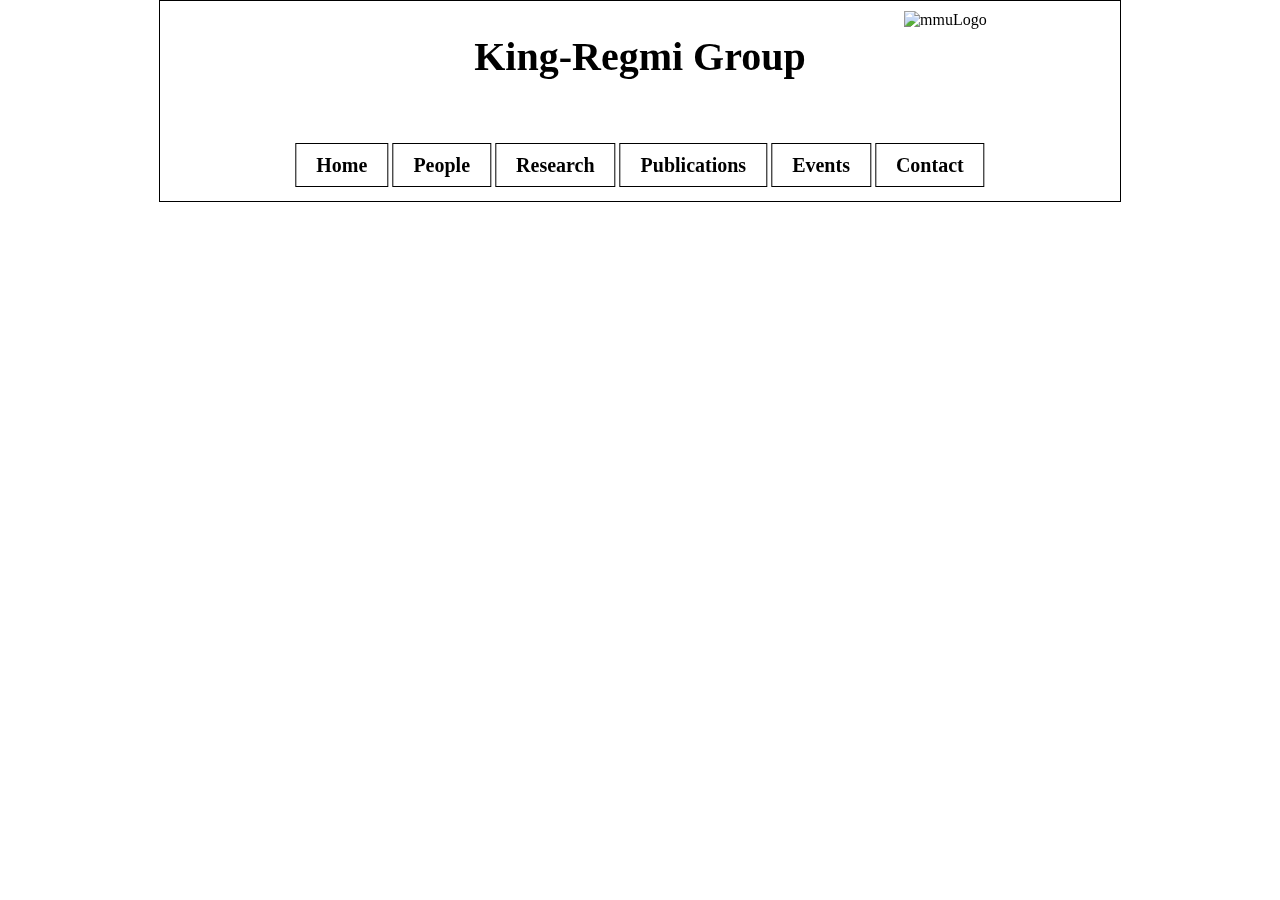
==== index.html @ 1a4e0b1c "Add files via upload" ====
<!DOCTYPE html>
<html>
	<head>
		<meta charset="utf-8">
		<meta name="viewport" content="width=device-width, initial-scale=1">

		<title>Group Website WIP</title>
		<link media="only screen and (max-width: 800px)" href="mobile.css" type= "text/css" rel="stylesheet">
		<link media="only screen and (min-width: 800px)" href="desktop.css" type= "text/css" rel="stylesheet">

	</head>
	<body>
		<div id="headerbar">
			<h1 id="title">King-Regmi Group</h1>
			<div id="navbar">
				<table>
					<th><a href="" class="navlink">Home</a></th>
					<th><a href="" class="navlink">People</a></th>
					<th><a href="" class="navlink">Research</a></th>
					<th><a href="" class="navlink">Publications</a></th>
					<th><a href="" class="navlink">Events</a></th>
					<th><a href="" class="navlink">Contact</a></th>
				</table>
				<!-- <a href="" class="navlink">Home</a>
				<a href="" class="navlink">Research</a>
				<a href="" class="navlink">People</a>
				<a href="" class="navlink">Publications</a>
				<a href="" class="navlink">Events</a>
				<a href="" class="navlink">Contacts</a> -->
			</div>
			<img src="assets/blackSmall.png" alt="mmuLogo" id="mmuLogo">
		</div>
		<div id="content">

		</div>
	</body>
</html>
---- mobile.css ----
h1
{
	color: red;
}
---- desktop.css ----
html
{
	--colour1: #007ad1;
	--colour2: green;
}

#headerbar
{
	position: fixed;
	top: 0px;
	left: 50%;
	width: 75%;
	height: 200px;

	transform: translateX(-50%);

	/*background: #0096FF;*/
	border: solid 1px;
}

#mmuLogo
{
	position: fixed;
	top: 5%;
	right: 2.5%;
	width: 20%;
}

#title
{
	position: absolute;
	top: 5px;
	left: 50%;

	color: black;
	font-size: 40px;

	transform: translateX(-50%);
}

#navbar
{
	position: absolute;
	top: 150px;
	left: 50%;
	width: 75%;

	transform: translateX(-50%);
}

#navbar table
{
	position: absolute;
	left: 50%;
	transform: translateX(-50%);
}

.navlink
{
	position: relative;

	font-size: 20px;
	color: black;
	text-decoration: none;

	padding-top: 10px;
	padding-bottom: 10px;
	padding-left: 20px;
	padding-right: 20px;

	border: solid 1px;

	background: white;

	transition-duration: 0.5s;
}

.navlink:hover
{
	background: var(--colour1);
	color: white;
}

#content
{
	position: absolute;
	top: 150px;
	left: 0px;
	width: 100%;
}
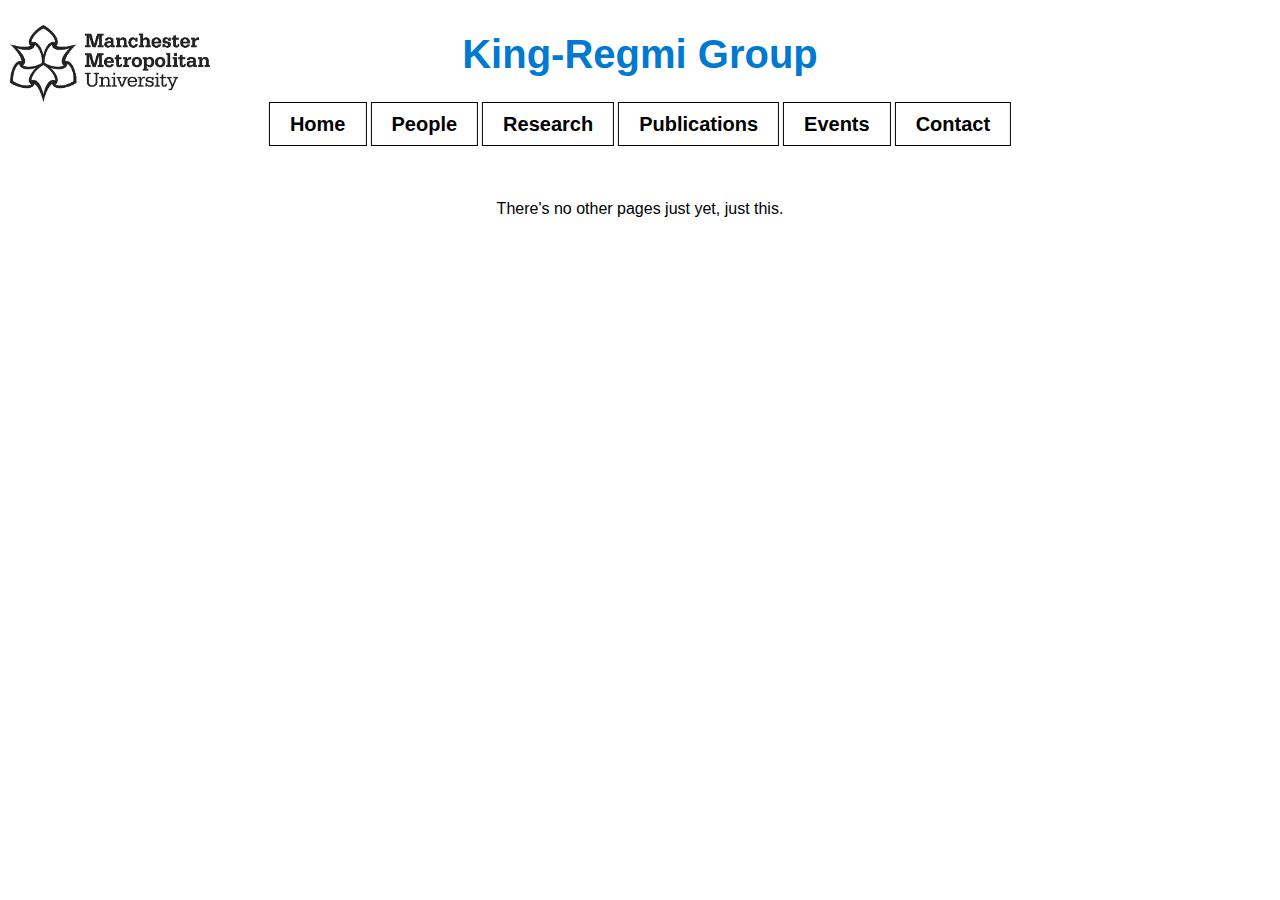
==== commit f5f44bb9: "Add files via upload" ====
--- a/index.html
+++ b/index.html
@@ -32,6 +32,8 @@
 		</div>
 		<div id="content">
 
+			There's no other pages just yet, just this.
+
 		</div>
 	</body>
 </html>--- a/desktop.css
+++ b/desktop.css
@@ -1,29 +1,31 @@
 html
 {
 	--colour1: #007ad1;
-	--colour2: green;
+
+	font-family: Arial, sans-serif;
 }
 
 #headerbar
 {
-	position: fixed;
+	position: absolute;
 	top: 0px;
 	left: 50%;
 	width: 75%;
-	height: 200px;
+	height: 150px;
 
 	transform: translateX(-50%);
 
 	/*background: #0096FF;*/
-	border: solid 1px;
 }
 
 #mmuLogo
 {
-	position: fixed;
-	top: 5%;
-	right: 2.5%;
-	width: 20%;
+	position: absolute;
+	top: 25px;
+	left: 0%;
+	width: 200px;
+
+	transform: translateX(-75%);
 }
 
 #title
@@ -32,7 +34,7 @@
 	top: 5px;
 	left: 50%;
 
-	color: black;
+	color: var(--colour1);
 	font-size: 40px;
 
 	transform: translateX(-50%);
@@ -41,7 +43,7 @@
 #navbar
 {
 	position: absolute;
-	top: 150px;
+	top: 110px;
 	left: 50%;
 	width: 75%;
 
@@ -84,7 +86,9 @@
 #content
 {
 	position: absolute;
-	top: 150px;
+	top: 200px;
 	left: 0px;
 	width: 100%;
+
+	text-align: center;
 }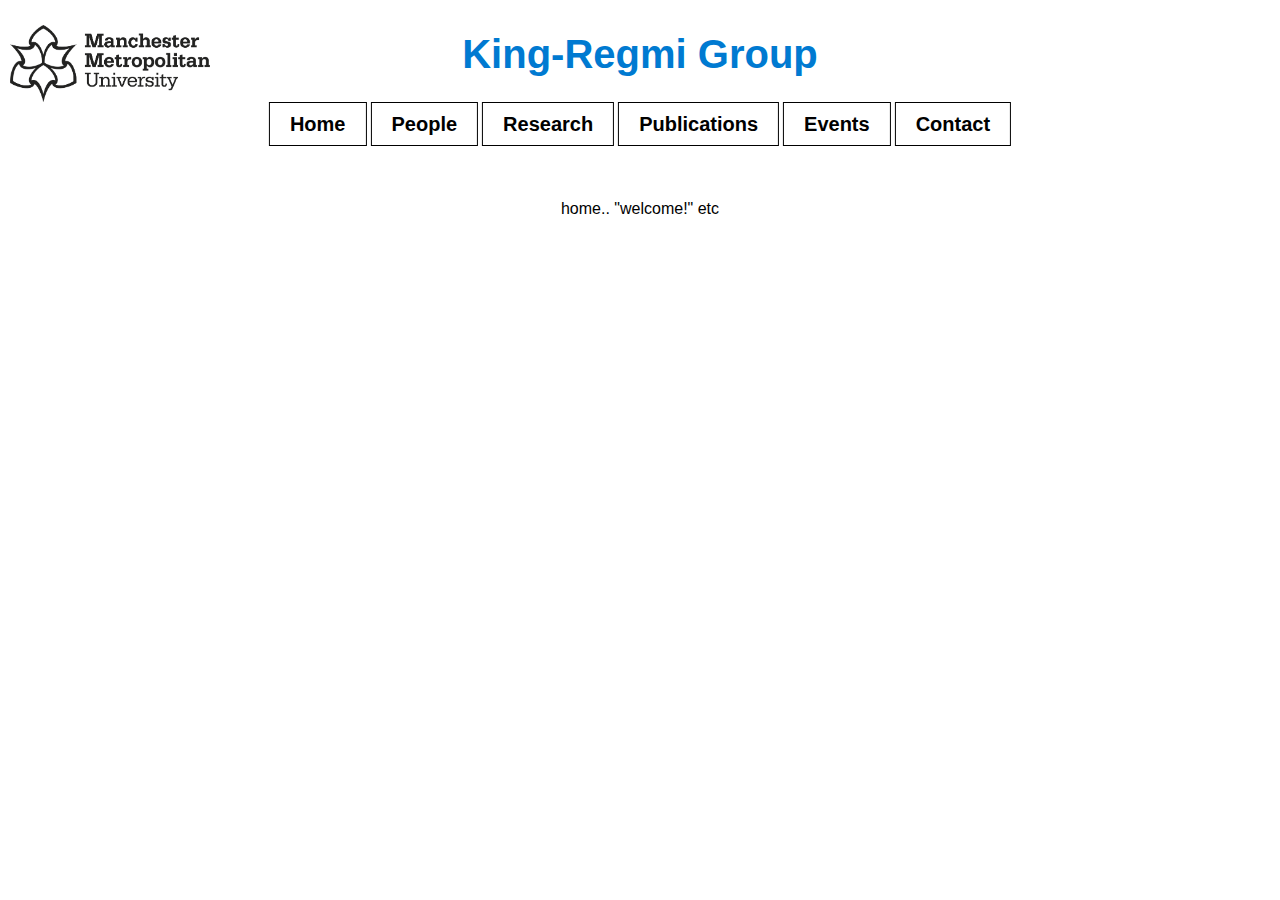
==== commit 074b1bf8: "people update" ====
--- a/index.html
+++ b/index.html
@@ -4,9 +4,10 @@
 		<meta charset="utf-8">
 		<meta name="viewport" content="width=device-width, initial-scale=1">
 
-		<title>Group Website WIP</title>
-		<link media="only screen and (max-width: 800px)" href="mobile.css" type= "text/css" rel="stylesheet">
-		<link media="only screen and (min-width: 800px)" href="desktop.css" type= "text/css" rel="stylesheet">
+		<title>King-Regmi Group</title>
+		<!-- <link media="only screen and (max-width: 800px)" href="mobile.css" type= "text/css" rel="stylesheet"> -->
+		<!-- <link media="only screen and (min-width: 800px)" href="desktop.css" type= "text/css" rel="stylesheet"> -->
+		<link rel="stylesheet" type="text/css" href="desktop.css">
 
 	</head>
 	<body>
@@ -14,12 +15,12 @@
 			<h1 id="title">King-Regmi Group</h1>
 			<div id="navbar">
 				<table>
-					<th><a href="" class="navlink">Home</a></th>
-					<th><a href="" class="navlink">People</a></th>
-					<th><a href="" class="navlink">Research</a></th>
-					<th><a href="" class="navlink">Publications</a></th>
-					<th><a href="" class="navlink">Events</a></th>
-					<th><a href="" class="navlink">Contact</a></th>
+					<th><a href="index.html" class="navlink">Home</a></th>
+					<th><a href="people.html" class="navlink">People</a></th>
+					<th><a href="research.html" class="navlink">Research</a></th>
+					<th><a href="publications.html" class="navlink">Publications</a></th>
+					<th><a href="events.html" class="navlink">Events</a></th>
+					<th><a href="contact.html" class="navlink">Contact</a></th>
 				</table>
 				<!-- <a href="" class="navlink">Home</a>
 				<a href="" class="navlink">Research</a>
@@ -32,7 +33,7 @@
 		</div>
 		<div id="content">
 
-			There's no other pages just yet, just this.
+			home.. "welcome!" etc
 
 		</div>
 	</body>
--- a/desktop.css
+++ b/desktop.css
@@ -91,4 +91,28 @@
 	width: 100%;
 
 	text-align: center;
+}
+
+.centre
+{
+	margin-left: auto;
+  	margin-right: auto;
+
+}
+
+.bio th
+{
+	font-size: 18px;
+}
+
+
+
+#bottom
+{
+	position: absolute;
+	top: calc(100% + 250px);
+	width: 10px;
+	left: 50%;
+
+	border: solid;
 }--- a/desktop.css
+++ b/desktop.css
@@ -91,4 +91,28 @@
 	width: 100%;
 
 	text-align: center;
+}
+
+.centre
+{
+	margin-left: auto;
+  	margin-right: auto;
+
+}
+
+.bio th
+{
+	font-size: 18px;
+}
+
+
+
+#bottom
+{
+	position: absolute;
+	top: calc(100% + 250px);
+	width: 10px;
+	left: 50%;
+
+	border: solid;
 }